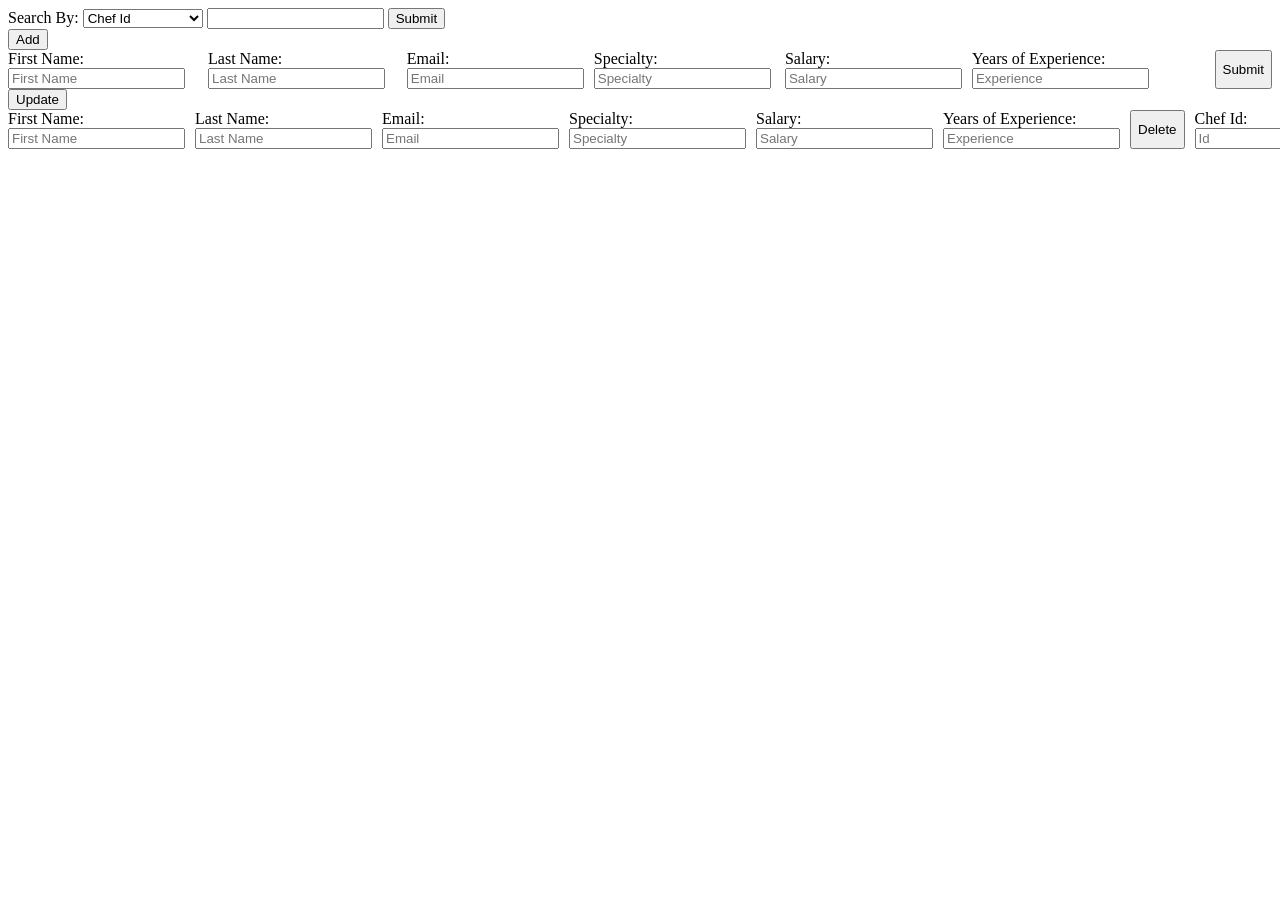
==== src/main/resources/static/chef.html @ ca4c108f "added necessary chef components, added relationship between chef and dishes" ====
<!DOCTYPE html>
<html lang="en">
<head>
    <meta charset="UTF-8">
    <title>Title</title>
    <script src="https://code.jquery.com/jquery-3.7.1.min.js"></script>
    <style>
        form {
            display: flex;
            gap: 10px;
        }
    </style>
</head>
<body>
<div>
    <label for="searchOption">Search By:</label>
    <select name="searchOption" id="searchOption">
        <option value="chefId">Chef Id</option>
        <option value="firstName">Chef First Name</option>
        <option value="specialty">Specialty</option>
    </select>
    <input id="requested" name="requested" type="search">
    <button id="submit">Submit</button>
</div>
<button id="addBtn">Add</button>
<form id="addChef">
    <div>
        <label>First Name: </label>
        <input type="text" id="firstName" name="firstName" placeholder="First Name">
    </div>
    <div>
        <label>Last Name: </label>
        <input type="text" id="lastName" name="firstName" placeholder="Last Name">
    </div>
    <div>
        <label>Email: </label>
        <input type="text" id="email" name="email" placeholder="Email">
    </div>
    <div>
        <label>Specialty: </label>
        <input type="text" id="specialty" name="specialty" placeholder="Specialty">
    </div>
    <div>
        <label>Salary: </label>
        <input type="number" step="any" id="salary" name="salary" placeholder="Salary">
    </div>
    <div>
        <label>Years of Experience: </label>
        <input type="number" step="any" id="yrs" name="yrs" placeholder="Experience">
    </div>

    <button id="addSubmit" type="button">Submit</button>
</form>

<button id="updBtn">Update</button>
<form id="updChef">
    <div>
        <label>First Name: </label>
        <input type="text" id="firstNameUpd" name="firstNameUpd" placeholder="First Name">
    </div>
    <div>
        <label>Last Name: </label>
        <input type="text" id="lastNameUpd" name="firstNameUpd" placeholder="Last Name">
    </div>
    <div>
        <label>Email: </label>
        <input type="text" id="emailUpd" name="emailUpd" placeholder="Email">
    </div>
    <div>
        <label>Specialty: </label>
        <input type="text" id="specialtyUpd" name="specialtyUpd" placeholder="Specialty">
    </div>
    <div>
        <label>Salary: </label>
        <input type="number" step="any" id="salaryUpd" name="salaryUpd" placeholder="Salary">
    </div>
    <div>
        <label>Years of Experience: </label>
        <input type="number" step="any" id="yrsUpd" name="yrsUpd" placeholder="Experience">
    </div>
<button id="delBtn">Delete</button>
<form id="delDish">
    <div>
        <label>Chef Id: </label>
        <input type="text" id="chefIdDel" name="chefIdDel" placeholder="Id">
    </div>
    <button id="delSubmit">Submit</button>
</form>
<div id="chefDiv"></div>
</body>
<script>
    let tab = "<table>"
    $(document).ready(function(){
        $("#addDish,#updDish,#delDish").hide()
        var api = "/api/chefed"
        $.get(api, function(data){
            for(i = 0; i<data.length; i++){
                let line = data[i];
                tab += "<tr>"
                tab +=  `<td>${line.chefId}</td>`
                tab +=  `<td>${line.firstName}</td>`
                tab +=  `<td>${line.lastName}</td>`
                tab +=  `<td>${line.email}</td>`
                tab +=  `<td>${line.salary}</td>`
                tab +=  `<td>${line.specialty}</td>`
                tab +=  `<td>${line.yrsOfExperience}</td>`
                tab +=  "</tr>"
            }
            tab+="</table>"
            $("#dishDiv").html(tab)

        })
    })
    document.addEventListener('click', function() {
        tab="<table>"
        tab += "<tr>"
        tab +=  "<th>ID</th>"
        tab +=  "<th>First Name</th>"
        tab +=  "<th>Last Name</th>"
        tab +=  "<th>Email</th>"
        tab +=  "<th>Salary</th>"
        tab +=  "<th>Specialty</th>"
        tab +=  "<th>YrsOfExperience</th>"
        tab +=  "</tr>"
    }, true);

    $("#submit").click(function(){
        var method = $("#searchOption").val()
        var requested = $("#requested").val()
        let apiurl = `/api/dished/${method}/${requested}`

        $.ajax({
            url: apiurl,
            type: 'GET',
            dataType: "json",
            success: function(data){
                for(i = 0; i<data.length; i++){
                    let line = data[i];
                    tab += "<tr>"
                    tab +=  `<td>${line.chefId}</td>`
                    tab +=  `<td>${line.firstName}</td>`
                    tab +=  `<td>${line.lastName}</td>`
                    tab +=  `<td>${line.email}</td>`
                    tab +=  `<td>${line.salary}</td>`
                    tab +=  `<td>${line.specialty}</td>`
                    tab +=  `<td>${line.yrsOfExperience}</td>`
                    tab +=  "</tr>"

                }
                tab+="</table>"
                $("#dishDiv").html(tab)
            },
            error: function(jqXHR){
                if(jqXHR.status === 400 || jqXHR.status === 404){
                    alert("Incorrect Input: Check data type or empty value")
                }

            }
        })


    })

    $("#addBtn").click(function(){
        $("#addChef").toggle()
    })
    $("#updBtn").click(function(){
        $("#updChef").toggle()
    })
    $("#delBtn").click(function(){
        $("#delChef").toggle()
    })


    $("#addSubmit").click(function() {
        let apiurl = "/api/addChef"
        var firstName = $("#firstName").val()
        var lastName = $("#lastName").val()
        var email = $("#email").val()
        var salary = $("#salary").val()
        var specialty = $("#specialty").val()
        var yrsOfExperience = $("#yrs").val()

        $.ajax({
            url: apiurl,
            type: 'POST',
            data: {firstName: firstName, lastName: lastName, email:email, salary: salary,specialty: specialty, yrsOfExperience: yrsOfExperience},
            success: function (data) {
                for (i = 0; i < data.length; i++) {
                    let line = data[i]
                    tab += "<tr>"
                    tab +=  `<td>${line.chefId}</td>`
                    tab +=  `<td>${line.firstName}</td>`
                    tab +=  `<td>${line.lastName}</td>`
                    tab +=  `<td>${line.email}</td>`
                    tab +=  `<td>${line.salary}</td>`
                    tab +=  `<td>${line.specialty}</td>`
                    tab +=  `<td>${line.yrsOfExperience}</td>`
                    tab += "</tr>"
                }
                tab += "</table>"
                $("#dishDiv").html(tab)
            },
            error: function (jqXHR) {
                if (jqXHR.status === 400 || jqXHR.status === 404) {
                    alert("System could not add this dish")
                }
                e.preventDefault()

            }

        })

    })
    $("#updSubmit").click(function () {
        let apiurl = "/api/updChef"
        var firstName = $("#firstName").val()
        var lastName = $("#lastName").val()
        var email = $("#email").val()
        var salary = $("#salary").val()
        var specialty = $("#specialty").val()
        var yrsOfExperience = $("#yrs").val()

        $.ajax({
            url: apiurl,
            type: 'POST',
            data: {firstName: firstName, lastName: lastName, email:email, salary: salary,specialty: specialty, yrsOfExperience: yrsOfExperience},
            success: function (data) {
                for (i = 0; i < data.length; i++) {
                    let line = data[i]
                    tab += "<tr>"
                    tab +=  `<td>${line.chefId}</td>`
                    tab +=  `<td>${line.firstName}</td>`
                    tab +=  `<td>${line.lastName}</td>`
                    tab +=  `<td>${line.email}</td>`
                    tab +=  `<td>${line.salary}</td>`
                    tab +=  `<td>${line.specialty}</td>`
                    tab +=  `<td>${line.yrsOfExperience}</td>`
                    tab += "</tr>"
                }
                tab += "</table>"
                $("#dishDiv").html(tab)
            },
            error: function (jqXHR) {
                if (jqXHR.status === 400 || jqXHR.status === 404) {
                    alert("System could not add this dish")
                }
                e.preventDefault()

            }

        })

    })

    $("#delSubmit").click(function(e){
        let apiurl = "/api/delChef"
        var id = $("#dishIdDel").val();
        $.ajax({
            url: apiurl,
            type: 'POST',
            data:{dishId: id},
            success: function(data){
                alert(data)

            },
            error: function(jqXHR){
                if (jqXHR.status === 400 || jqXHR.status === 404) {
                    alert("System could not add this dish")
                }

            }
        })
        e.preventDefault();

    })

</script>
</html>
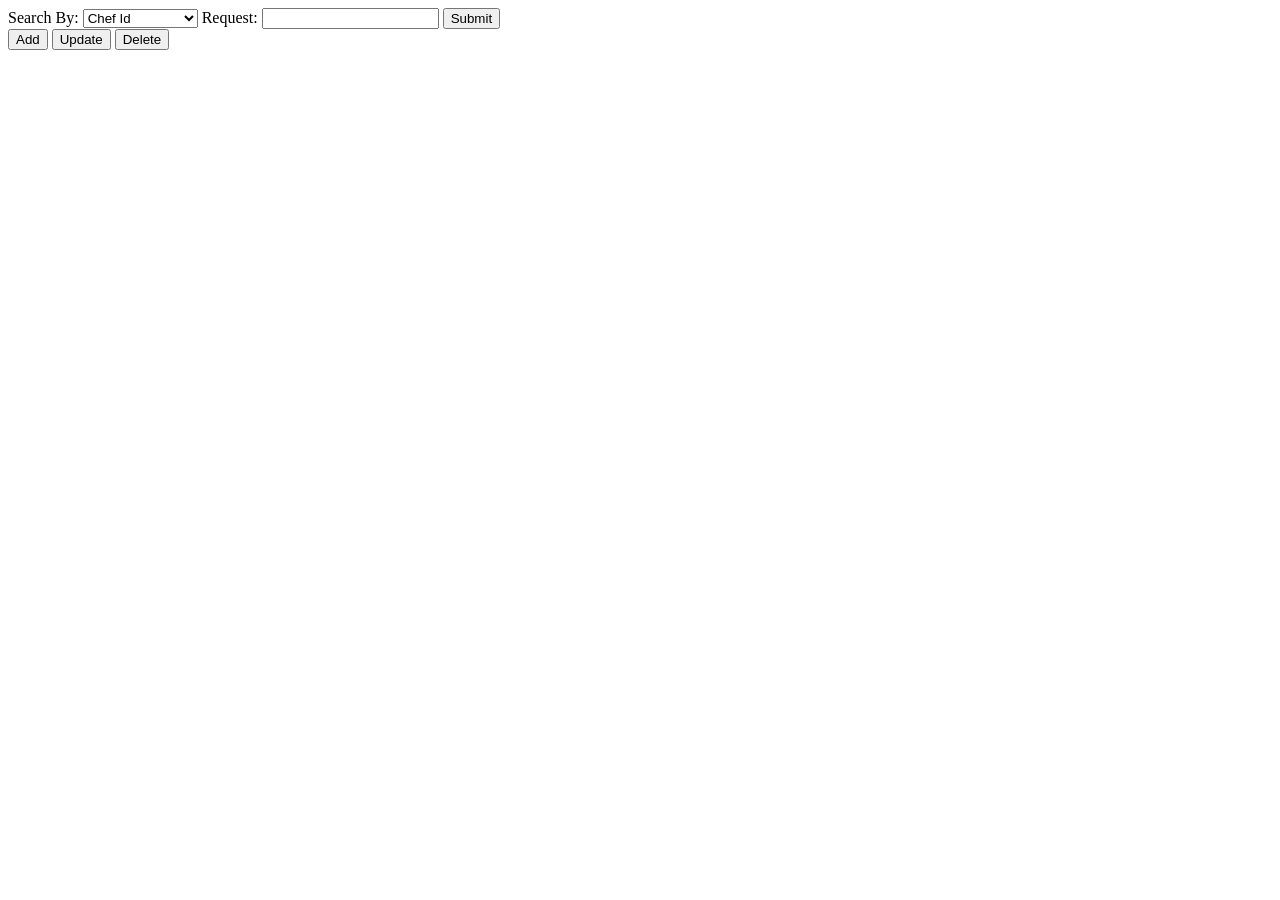
==== commit d8419b5a: "added type validation for inputs throughout the forms" ====
--- a/src/main/resources/static/chef.html
+++ b/src/main/resources/static/chef.html
@@ -12,107 +12,93 @@
     </style>
 </head>
 <body>
-<div>
-    <label for="searchOption">Search By:</label>
-    <select name="searchOption" id="searchOption">
-        <option value="chefId">Chef Id</option>
-        <option value="firstName">Chef First Name</option>
-        <option value="specialty">Specialty</option>
-    </select>
-    <input id="requested" name="requested" type="search">
-    <button id="submit">Submit</button>
-</div>
-<button id="addBtn">Add</button>
-<form id="addChef">
     <div>
-        <label>First Name: </label>
-        <input type="text" id="firstName" name="firstName" placeholder="First Name">
+        <label for="searchOption">Search By:</label>
+        <select name="searchOption" id="searchOption">
+            <option value="chefId">Chef Id</option>
+            <option value="fullName">Chef Full Name</option>
+            <option value="specialty">Specialty</option>
+        </select>
+        <label for="requested">Request: </label>
+        <input id="requested" name="requested" type="search">
+        <button id="submit">Submit</button>
     </div>
-    <div>
-        <label>Last Name: </label>
-        <input type="text" id="lastName" name="firstName" placeholder="Last Name">
-    </div>
-    <div>
-        <label>Email: </label>
-        <input type="text" id="email" name="email" placeholder="Email">
-    </div>
-    <div>
-        <label>Specialty: </label>
-        <input type="text" id="specialty" name="specialty" placeholder="Specialty">
-    </div>
-    <div>
-        <label>Salary: </label>
-        <input type="number" step="any" id="salary" name="salary" placeholder="Salary">
-    </div>
-    <div>
-        <label>Years of Experience: </label>
-        <input type="number" step="any" id="yrs" name="yrs" placeholder="Experience">
-    </div>
-
-    <button id="addSubmit" type="button">Submit</button>
-</form>
-
-<button id="updBtn">Update</button>
-<form id="updChef">
-    <div>
-        <label>First Name: </label>
-        <input type="text" id="firstNameUpd" name="firstNameUpd" placeholder="First Name">
-    </div>
-    <div>
-        <label>Last Name: </label>
-        <input type="text" id="lastNameUpd" name="firstNameUpd" placeholder="Last Name">
-    </div>
-    <div>
-        <label>Email: </label>
-        <input type="text" id="emailUpd" name="emailUpd" placeholder="Email">
-    </div>
-    <div>
-        <label>Specialty: </label>
-        <input type="text" id="specialtyUpd" name="specialtyUpd" placeholder="Specialty">
-    </div>
-    <div>
-        <label>Salary: </label>
-        <input type="number" step="any" id="salaryUpd" name="salaryUpd" placeholder="Salary">
-    </div>
-    <div>
-        <label>Years of Experience: </label>
-        <input type="number" step="any" id="yrsUpd" name="yrsUpd" placeholder="Experience">
-    </div>
-<button id="delBtn">Delete</button>
-<form id="delDish">
-    <div>
-        <label>Chef Id: </label>
-        <input type="text" id="chefIdDel" name="chefIdDel" placeholder="Id">
-    </div>
-    <button id="delSubmit">Submit</button>
-</form>
-<div id="chefDiv"></div>
+    <button id="addBtn">Add</button>
+    <form id="addChef">
+        <div>
+            <label for="firstName">First Name: </label>
+            <input type="text" id="firstName" name="firstName" placeholder="First Name">
+        </div>
+        <div>
+            <label for="lastName">Last Name: </label>
+            <input type="text" id="lastName" name="lastName" placeholder="Last Name">
+        </div>
+        <div>
+            <label for="email">Email: </label>
+            <input type="text" id="email" name="email" placeholder="Email">
+        </div>
+        <div>
+            <label for="specialty">Specialty: </label>
+            <input type="text" id="specialty" name="specialty" placeholder="Specialty">
+        </div>
+        <div>
+            <label for="salary">Salary: </label>
+            <input type="number" step="any" id="salary" name="salary" placeholder="Salary">
+        </div>
+        <div>
+            <label for="yrsOfExperience">Years of Experience: </label>
+            <input type="number" step="any" id="yrsOfExperience" name="yrsOfExperience" placeholder="Experience">
+        </div>
+
+        <button id="dishChefBtn" type="button">Add</button>
+        <div id="dishChef">
+        </div>
+        <button id="addSubmit" type="button">Submit</button>
+    </form>
+
+    <button id="updBtn">Update</button>
+    <form id="updChef">
+        <div>
+            <label for="idUpd">Id: </label>
+            <input type="text" id="idUpd" name="idUpd" placeholder="Id">
+        </div>
+        <div>
+            <label for="emailUpd">Email: </label>
+            <input type="text" id="emailUpd" name="emailUpd" placeholder="Email">
+        </div>
+        <div>
+            <label for="salaryUpd">Salary: </label>
+            <input type="number" step="any" id="salaryUpd" name="salaryUpd" placeholder="Salary">
+        </div>
+        <div>
+            <label for="yrsUpd">Years of Experience: </label>
+            <input type="number" step="any" id="yrsUpd" name="yrsUpd" placeholder="Experience">
+        </div>
+        <button id="updSubmit" type="button">Submit</button>
+    </form>
+        <button id="delBtn">Delete</button>
+        <form id="delChef">
+        <div>
+            <label for="chefIdDel">Chef Id: </label>
+            <input type="text" id="chefIdDel" name="chefIdDel" placeholder="Id">
+        </div>
+        <button id="delSubmit" type="button">Submit</button>
+    </form>
+    <div id="chefDiv"></div>
 </body>
 <script>
-    let tab = "<table>"
-    $(document).ready(function(){
-        $("#addDish,#updDish,#delDish").hide()
-        var api = "/api/chefed"
-        $.get(api, function(data){
-            for(i = 0; i<data.length; i++){
-                let line = data[i];
-                tab += "<tr>"
-                tab +=  `<td>${line.chefId}</td>`
-                tab +=  `<td>${line.firstName}</td>`
-                tab +=  `<td>${line.lastName}</td>`
-                tab +=  `<td>${line.email}</td>`
-                tab +=  `<td>${line.salary}</td>`
-                tab +=  `<td>${line.specialty}</td>`
-                tab +=  `<td>${line.yrsOfExperience}</td>`
-                tab +=  "</tr>"
-            }
-            tab+="</table>"
-            $("#dishDiv").html(tab)
-
-        })
-    })
-    document.addEventListener('click', function() {
-        tab="<table>"
+    let objects = []
+
+    function checkEmpty(){
+        for(let i=0; i<arguments.length; i++){
+            if(arguments[i]===""){
+                alert("One or more fields are empty")
+                return false;
+            }
+        }
+    }
+
+    function tableInit(){
         tab += "<tr>"
         tab +=  "<th>ID</th>"
         tab +=  "<th>First Name</th>"
@@ -122,38 +108,71 @@
         tab +=  "<th>Specialty</th>"
         tab +=  "<th>YrsOfExperience</th>"
         tab +=  "</tr>"
-    }, true);
+    }
+
+    function tableSeed(data){
+        tab += "<tr>"
+        tab +=  `<td>${data.chefId}</td>`
+        tab +=  `<td>${data.firstName}</td>`
+        tab +=  `<td>${data.lastName}</td>`
+        tab +=  `<td>${data.email}</td>`
+        tab +=  `<td>${data.salary}</td>`
+        tab +=  `<td>${data.specialty}</td>`
+        tab +=  `<td>${data.yrsOfExperience}</td>`
+        for(let i = 0; i<data.dishList.length; i++){
+            let line = data.dishList[i];
+            tab +=  `<td>${line.dishName}: ${line.description}</td>`
+        }
+        tab += "</tr>"
+        console.log(data)
+    }
+
+
+    let tab = "<table>"
+    $(document).ready(function(){
+        $("#addChef,#updChef,#delChef").hide()
+        let api = "/api/chefed"
+        $.get(api, function(data){
+            for(let i = 0; i<data.length; i++){
+                let line = data[i];
+                tableSeed(line)
+            }
+            tab+="</table>"
+            $("#chefDiv").html(tab)
+
+        })
+    })
 
     $("#submit").click(function(){
-        var method = $("#searchOption").val()
-        var requested = $("#requested").val()
-        let apiurl = `/api/dished/${method}/${requested}`
-
+        let method = $("#searchOption").val()
+        let requested = $("#requested").val()
+
+        if((method === "specialty" || method === "fullName") && requested.search("^[a-zA-Z ]+$")){
+            alert("Must enter text")
+            return;
+        }
+        if((method === "chefId") && requested.search("^[0-9]+$")){
+            alert("Must enter a number")
+            return
+        }
+        const apiUrl = `/api/chefed/${method}/${requested}`
         $.ajax({
-            url: apiurl,
+            url: apiUrl,
             type: 'GET',
-            dataType: "json",
+            contentType: 'application/json',
             success: function(data){
-                for(i = 0; i<data.length; i++){
+                tab="<table>"
+                tableInit()
+                for(let i = 0; i<data.length; i++){
                     let line = data[i];
-                    tab += "<tr>"
-                    tab +=  `<td>${line.chefId}</td>`
-                    tab +=  `<td>${line.firstName}</td>`
-                    tab +=  `<td>${line.lastName}</td>`
-                    tab +=  `<td>${line.email}</td>`
-                    tab +=  `<td>${line.salary}</td>`
-                    tab +=  `<td>${line.specialty}</td>`
-                    tab +=  `<td>${line.yrsOfExperience}</td>`
-                    tab +=  "</tr>"
+                    tableSeed(line)
 
                 }
                 tab+="</table>"
-                $("#dishDiv").html(tab)
+                $("#chefDiv").html(tab)
             },
-            error: function(jqXHR){
-                if(jqXHR.status === 400 || jqXHR.status === 404){
-                    alert("Incorrect Input: Check data type or empty value")
-                }
+            error: function(data){
+                alert(data.responseText)
 
             }
         })
@@ -172,107 +191,118 @@
     })
 
 
-    $("#addSubmit").click(function() {
-        let apiurl = "/api/addChef"
-        var firstName = $("#firstName").val()
-        var lastName = $("#lastName").val()
-        var email = $("#email").val()
-        var salary = $("#salary").val()
-        var specialty = $("#specialty").val()
-        var yrsOfExperience = $("#yrs").val()
+    $("#addSubmit").click(function(event) {
+        event.preventDefault()
+        const apiUrl = "/api/addChef"
+        let firstName = $("#firstName").val()
+        let lastName = $("#lastName").val()
+        let email = $("#email").val()
+        let salary = $("#salary").val()
+        let specialty = $("#specialty").val()
+        let yrsOfExperience = $("#yrsOfExperience").val()
+
+        if(checkEmpty(firstName, lastName, email, salary, specialty, yrsOfExperience) === false){
+            return
+        }
 
         $.ajax({
-            url: apiurl,
+            url: apiUrl,
             type: 'POST',
-            data: {firstName: firstName, lastName: lastName, email:email, salary: salary,specialty: specialty, yrsOfExperience: yrsOfExperience},
+            contentType: 'application/JSON',
+            data: JSON.stringify({firstName: firstName, lastName: lastName, email:email, salary: salary,specialty: specialty, yrsOfExperience: yrsOfExperience, dishList: objects}),
             success: function (data) {
-                for (i = 0; i < data.length; i++) {
+                tab="<table>"
+                tableInit()
+                for (let i = 0; i < data.length; i++) {
                     let line = data[i]
-                    tab += "<tr>"
-                    tab +=  `<td>${line.chefId}</td>`
-                    tab +=  `<td>${line.firstName}</td>`
-                    tab +=  `<td>${line.lastName}</td>`
-                    tab +=  `<td>${line.email}</td>`
-                    tab +=  `<td>${line.salary}</td>`
-                    tab +=  `<td>${line.specialty}</td>`
-                    tab +=  `<td>${line.yrsOfExperience}</td>`
-                    tab += "</tr>"
+                    tableSeed(line)
                 }
                 tab += "</table>"
-                $("#dishDiv").html(tab)
+                $("#chefDiv").html(tab)
             },
-            error: function (jqXHR) {
-                if (jqXHR.status === 400 || jqXHR.status === 404) {
-                    alert("System could not add this dish")
-                }
-                e.preventDefault()
-
-            }
-
-        })
-
-    })
-    $("#updSubmit").click(function () {
-        let apiurl = "/api/updChef"
-        var firstName = $("#firstName").val()
-        var lastName = $("#lastName").val()
-        var email = $("#email").val()
-        var salary = $("#salary").val()
-        var specialty = $("#specialty").val()
-        var yrsOfExperience = $("#yrs").val()
-
+            error: function (data) {
+                alert(data.responseText)
+
+            }
+
+        })
+
+    })
+
+    $("#dishChefBtn").click(function(){
+        $("#dishChef").html(
+        `<div>
+            <label>Dish Name: </label>
+        <input type="text" id="dishName" name="dishName" placeholder="dishName">
+        </div>
+        <div>
+            <label>Description: </label>
+            <input type="text" id="description" name="description" placeholder="description">
+        </div>
+        <div>
+            <label>Price: </label>
+            <input type="number" id="price" name="price" placeholder="price">
+        </div>
+        <button id="dishChefSubmit" type="button">Submit</button>
+`
+        )
+    })
+
+    $(document).on('click',"#dishChefSubmit",(function(){
+        let dishName = $("#dishName").val()
+        let description = $("#description").val()
+        let price = $("#price").val()
+        checkEmpty(dishName, description, price)
+        objects.push({dishName: dishName, description: description,price: price})
+        console.log(objects)
+    }))
+    $("#updSubmit").click(function (event) {
+        event.preventDefault()
+        const apiUrl = "/api/updChef"
+        let id = $("#idUpd").val()
+        let email = $("#emailUpd").val()
+        let salary = $("#salaryUpd").val()
+        let yrsOfExperience = $("#yrsUpd").val()
+        if(checkEmpty(id, email, salary, yrsOfExperience) === false){
+            return;
+        }
         $.ajax({
-            url: apiurl,
+            url: apiUrl,
             type: 'POST',
-            data: {firstName: firstName, lastName: lastName, email:email, salary: salary,specialty: specialty, yrsOfExperience: yrsOfExperience},
+            data: {chefId: id, email:email, salary: salary, yrsOfExperience: yrsOfExperience},
             success: function (data) {
-                for (i = 0; i < data.length; i++) {
+                tab="<table>"
+                tableInit()
+                for (let i = 0; i < data.length; i++) {
                     let line = data[i]
-                    tab += "<tr>"
-                    tab +=  `<td>${line.chefId}</td>`
-                    tab +=  `<td>${line.firstName}</td>`
-                    tab +=  `<td>${line.lastName}</td>`
-                    tab +=  `<td>${line.email}</td>`
-                    tab +=  `<td>${line.salary}</td>`
-                    tab +=  `<td>${line.specialty}</td>`
-                    tab +=  `<td>${line.yrsOfExperience}</td>`
-                    tab += "</tr>"
+                    tableSeed(line)
                 }
                 tab += "</table>"
-                $("#dishDiv").html(tab)
+                $("#chefDiv").html(tab)
             },
-            error: function (jqXHR) {
-                if (jqXHR.status === 400 || jqXHR.status === 404) {
-                    alert("System could not add this dish")
-                }
-                e.preventDefault()
-
-            }
-
-        })
-
+            error: function (data) {
+                alert(data.responseText)
+            }
+        })
     })
 
     $("#delSubmit").click(function(e){
-        let apiurl = "/api/delChef"
-        var id = $("#dishIdDel").val();
+        const apiUrl = "/api/delChef"
+        let id = $("#chefIdDel").val();
+        checkEmpty(id)
         $.ajax({
-            url: apiurl,
-            type: 'POST',
-            data:{dishId: id},
+            url: apiUrl,
+            type: 'DELETE',
+            data:{chefId: id},
             success: function(data){
                 alert(data)
 
             },
-            error: function(jqXHR){
-                if (jqXHR.status === 400 || jqXHR.status === 404) {
-                    alert("System could not add this dish")
-                }
-
+            error: function(data){
+                alert(data.responseText)
             }
         })
         e.preventDefault();
-
     })
 
 </script>
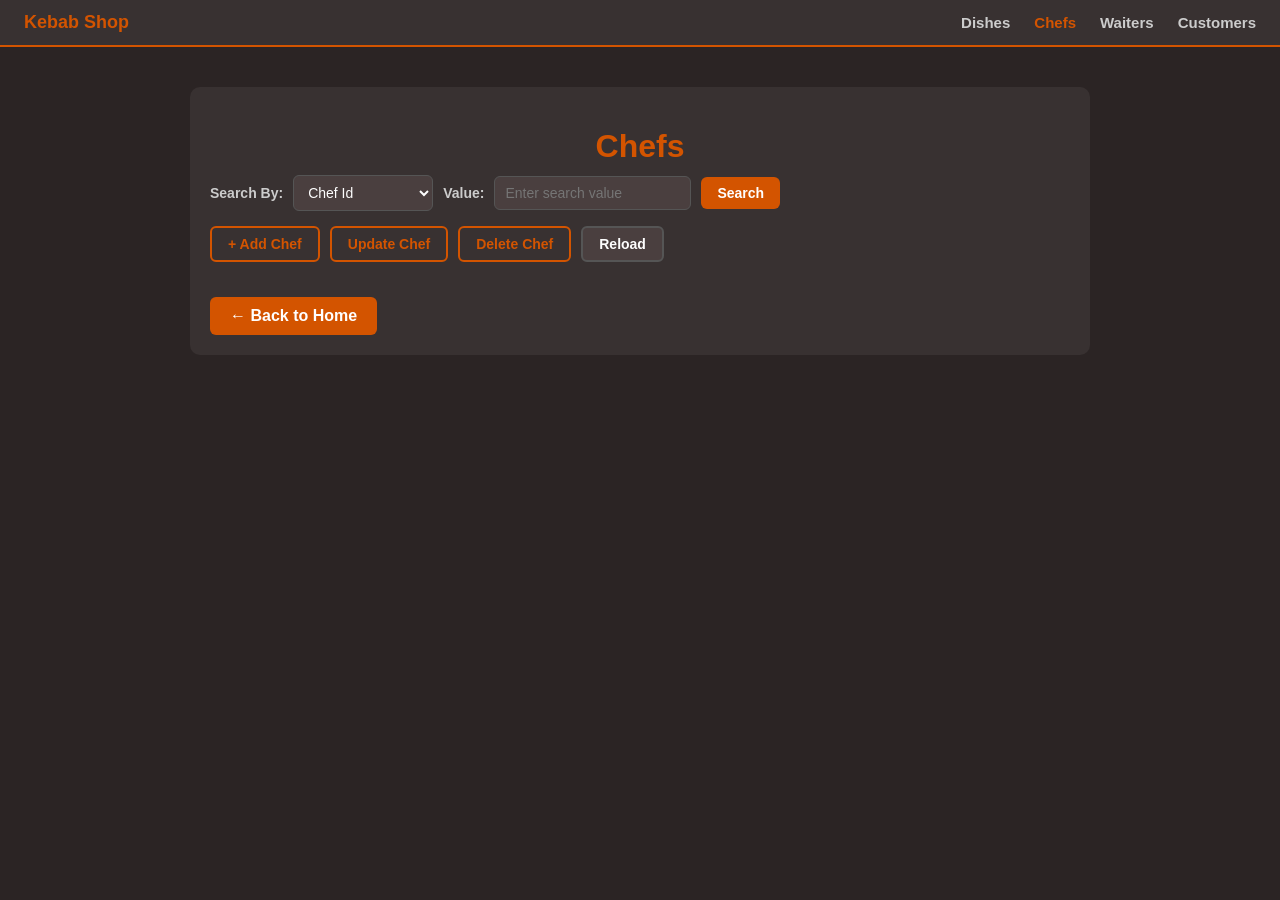
==== commit c2ca3b18: "Updated html styles" ====
--- a/src/main/resources/static/chef.html
+++ b/src/main/resources/static/chef.html
@@ -1,91 +1,125 @@
+<!--Adham Khalifa - 418006637-->
 <!DOCTYPE html>
 <html lang="en">
 <head>
     <meta charset="UTF-8">
-    <title>Title</title>
+    <title>Chefs - Kebab Shop</title>
     <script src="https://code.jquery.com/jquery-3.7.1.min.js"></script>
-    <style>
-        form {
-            display: flex;
-            gap: 10px;
-        }
-    </style>
+    <link rel="stylesheet" href="style.css">
 </head>
 <body>
-    <div>
+
+<nav class="navbar">
+    <a class="brand" href="/">Kebab Shop</a>
+    <a href="/dish.html">Dishes</a>
+    <a href="/chef.html" class="active">Chefs</a>
+    <a href="/waiter.html">Waiters</a>
+    <a href="/customer.html">Customers</a>
+</nav>
+
+<div class="page-wrapper">
+    <h1>Chefs</h1>
+
+
+    <div class="toolbar">
         <label for="searchOption">Search By:</label>
         <select name="searchOption" id="searchOption">
             <option value="chefId">Chef Id</option>
             <option value="fullName">Chef Full Name</option>
             <option value="specialty">Specialty</option>
         </select>
-        <label for="requested">Request: </label>
-        <input id="requested" name="requested" type="search">
-        <button id="submit">Submit</button>
+        <label for="requested">Value:</label>
+        <input id="requested" name="requested" type="search" placeholder="Enter search value">
+        <button id="submit">Search</button>
     </div>
-    <button id="addBtn">Add</button>
+
+
+    <div class="toolbar">
+        <button id="addBtn">+ Add Chef</button>
+        <button id="updBtn">Update Chef</button>
+        <button id="delBtn">Delete Chef</button>
+        <button id="reloadBtn">Reload</button>
+    </div>
+
+
     <form id="addChef">
         <div>
-            <label for="firstName">First Name: </label>
+            <label for="firstName">First Name</label>
             <input type="text" id="firstName" name="firstName" placeholder="First Name">
         </div>
         <div>
-            <label for="lastName">Last Name: </label>
+            <label for="lastName">Last Name</label>
             <input type="text" id="lastName" name="lastName" placeholder="Last Name">
         </div>
         <div>
-            <label for="email">Email: </label>
+            <label for="email">Email</label>
             <input type="text" id="email" name="email" placeholder="Email">
         </div>
         <div>
-            <label for="specialty">Specialty: </label>
+            <label for="specialty">Specialty</label>
             <input type="text" id="specialty" name="specialty" placeholder="Specialty">
         </div>
         <div>
-            <label for="salary">Salary: </label>
+            <label for="salary">Salary</label>
             <input type="number" step="any" id="salary" name="salary" placeholder="Salary">
         </div>
         <div>
-            <label for="yrsOfExperience">Years of Experience: </label>
+            <label for="yrsOfExperience">Years of Experience</label>
             <input type="number" step="any" id="yrsOfExperience" name="yrsOfExperience" placeholder="Experience">
         </div>
-
-        <button id="dishChefBtn" type="button">Add</button>
-        <div id="dishChef">
-        </div>
+        <button id="dishChefBtn" type="button">+ Add Dish</button>
+        <div id="dishChef"></div>
         <button id="addSubmit" type="button">Submit</button>
     </form>
 
-    <button id="updBtn">Update</button>
+
     <form id="updChef">
         <div>
-            <label for="idUpd">Id: </label>
-            <input type="text" id="idUpd" name="idUpd" placeholder="Id">
-        </div>
-        <div>
-            <label for="emailUpd">Email: </label>
-            <input type="text" id="emailUpd" name="emailUpd" placeholder="Email">
-        </div>
-        <div>
-            <label for="salaryUpd">Salary: </label>
-            <input type="number" step="any" id="salaryUpd" name="salaryUpd" placeholder="Salary">
-        </div>
-        <div>
-            <label for="yrsUpd">Years of Experience: </label>
-            <input type="number" step="any" id="yrsUpd" name="yrsUpd" placeholder="Experience">
+            <label for="idUpd">Chef ID</label>
+            <input type="text" id="idUpd" name="idUpd" placeholder="ID">
+        </div>
+        <div>
+            <label for="firstNameUpd">First Name</label>
+            <input type="text" id="firstNameUpd" name="firstName" placeholder="First Name">
+        </div>
+        <div>
+            <label for="lastNameUpd">Last Name</label>
+            <input type="text" id="lastNameUpd" name="lastName" placeholder="Last Name">
+        </div>
+        <div>
+            <label for="emailUpd">Email</label>
+            <input type="text" id="emailUpd" name="email" placeholder="Email">
+        </div>
+        <div>
+            <label for="specialtyUpd">Specialty</label>
+            <input type="text" id="specialtyUpd" name="specialty" placeholder="Specialty">
+        </div>
+        <div>
+            <label for="salaryUpd">Salary</label>
+            <input type="number" step="any" id="salaryUpd" name="salary" placeholder="Salary">
+        </div>
+        <div>
+            <label for="yrsOfExperienceUpd">Years of Experience</label>
+            <input type="number" step="any" id="yrsOfExperienceUpd" name="yrsOfExperience" placeholder="Experience">
         </div>
         <button id="updSubmit" type="button">Submit</button>
     </form>
-        <button id="delBtn">Delete</button>
-        <form id="delChef">
-        <div>
-            <label for="chefIdDel">Chef Id: </label>
-            <input type="text" id="chefIdDel" name="chefIdDel" placeholder="Id">
-        </div>
-        <button id="delSubmit" type="button">Submit</button>
+
+
+    <form id="delChef">
+        <div>
+            <label for="chefIdDel">Chef ID</label>
+            <input type="text" id="chefIdDel" name="chefIdDel" placeholder="ID">
+        </div>
+        <button id="delSubmit" type="button">Delete</button>
     </form>
+
+
     <div id="chefDiv"></div>
-</body>
+
+    <a href="/" class="btn-back">← Back to Home</a>
+</div>
+
 <script>
     let objects = []
 
@@ -96,6 +130,27 @@
                 return false;
             }
         }
+        return true
+    }
+
+    function checkType(data, reg){
+        return data.search(reg) !== -1;
+    }
+
+    function validation(firstName, lastName, specialty, email, salary, yrsOfExperience){
+        if(!checkType(firstName,/^[a-zA-Z ]+$/) || !checkType(lastName,/^[a-zA-Z ]+$/) || !checkType(specialty,/^[a-zA-Z ]+$/)){
+            alert("Not valid type, enter text please for one or more of the following entries: First Name, Last Name, Specialty")
+            return false
+        }
+        if(!checkType(email, /^\w+@gmail.com/)){
+            alert("Not valid email format, please use gmail account")
+            return false
+        }
+        if(!checkType(salary, /^[0-9]+$/) || !checkType(yrsOfExperience, /^[0-6][0-9]?$/)){
+            alert("Not valid type, enter a number please for one or more of the following entries: Salary, Years of Experience(0 - 69)")
+            return false
+        }
+        return true
     }
 
     function tableInit(){
@@ -107,6 +162,7 @@
         tab +=  "<th>Salary</th>"
         tab +=  "<th>Specialty</th>"
         tab +=  "<th>YrsOfExperience</th>"
+        tab +=  "<th>Dishes</th>"
         tab +=  "</tr>"
     }
 
@@ -119,191 +175,183 @@
         tab +=  `<td>${data.salary}</td>`
         tab +=  `<td>${data.specialty}</td>`
         tab +=  `<td>${data.yrsOfExperience}</td>`
-        for(let i = 0; i<data.dishList.length; i++){
-            let line = data.dishList[i];
-            tab +=  `<td>${line.dishName}: ${line.description}</td>`
-        }
+        let dishHtml = "<ul class='dish-list'>";
+        for(let i = 0; i < data.dishList.length; i++){
+            let d = data.dishList[i];
+            dishHtml += `<li>${d.dishName}: ${d.description}</li>`;
+        }
+        dishHtml += "</ul>";
+        tab += `<td>${dishHtml}</td>`
         tab += "</tr>"
         console.log(data)
     }
-
 
     let tab = "<table>"
     $(document).ready(function(){
         $("#addChef,#updChef,#delChef").hide()
+        tableInit()
         let api = "/api/chefed"
         $.get(api, function(data){
             for(let i = 0; i<data.length; i++){
-                let line = data[i];
-                tableSeed(line)
+                tableSeed(data[i])
             }
             tab+="</table>"
             $("#chefDiv").html(tab)
-
         })
     })
 
     $("#submit").click(function(){
-        let method = $("#searchOption").val()
-        let requested = $("#requested").val()
-
-        if((method === "specialty" || method === "fullName") && requested.search("^[a-zA-Z ]+$")){
+        let method = $("#searchOption").val().trim()
+        let requested = $("#requested").val().trim()
+        if((method === "specialty") && requested.search(/^[a-zA-Z ]+$/) === -1){
             alert("Must enter text")
             return;
         }
-        if((method === "chefId") && requested.search("^[0-9]+$")){
+        if(method === "fullName" && requested.search(/^[a-zA-Z]+[ ][a-zA-Z]+$/) === -1){
+            alert("First Name and Last Name must be separated by space.")
+            return;
+        }
+        if((method === "chefId") && requested.search(/^[0-9]+$/) === -1){
             alert("Must enter a number")
             return
         }
-        const apiUrl = `/api/chefed/${method}/${requested}`
         $.ajax({
-            url: apiUrl,
+            url: `/api/chefed/${method}/${requested}`,
             type: 'GET',
             contentType: 'application/json',
             success: function(data){
                 tab="<table>"
                 tableInit()
                 for(let i = 0; i<data.length; i++){
-                    let line = data[i];
-                    tableSeed(line)
-
+                    tableSeed(data[i])
                 }
                 tab+="</table>"
                 $("#chefDiv").html(tab)
             },
-            error: function(data){
-                alert(data.responseText)
-
-            }
-        })
-
-
-    })
-
-    $("#addBtn").click(function(){
-        $("#addChef").toggle()
-    })
-    $("#updBtn").click(function(){
-        $("#updChef").toggle()
-    })
-    $("#delBtn").click(function(){
-        $("#delChef").toggle()
-    })
-
+            error: function(data){ alert(data.responseText) }
+        })
+    })
+
+
+    function reloadTable() {
+        tab = "<table>"
+        tableInit()
+        $.get("/api/chefed", function(data){
+            for(let i = 0; i < data.length; i++){ tableSeed(data[i]) }
+            tab += "</table>"
+            $("#chefDiv").html(tab)
+        })
+    }
+    $("#reloadBtn").click(function () { reloadTable() })
+
+
+    $("#addBtn").click(function(){ $("#addChef").toggle() })
+    $("#updBtn").click(function(){ $("#updChef").toggle() })
+    $("#delBtn").click(function(){ $("#delChef").toggle() })
 
     $("#addSubmit").click(function(event) {
         event.preventDefault()
-        const apiUrl = "/api/addChef"
-        let firstName = $("#firstName").val()
-        let lastName = $("#lastName").val()
-        let email = $("#email").val()
-        let salary = $("#salary").val()
-        let specialty = $("#specialty").val()
-        let yrsOfExperience = $("#yrsOfExperience").val()
-
-        if(checkEmpty(firstName, lastName, email, salary, specialty, yrsOfExperience) === false){
-            return
-        }
-
+        let firstName = $("#firstName").val().trim()
+        let lastName = $("#lastName").val().trim()
+        let email = $("#email").val().trim()
+        let salary = $("#salary").val().trim()
+        let specialty = $("#specialty").val().trim()
+        let yrsOfExperience = $("#yrsOfExperience").val().trim()
+        if(checkEmpty(firstName, lastName, email, salary, specialty, yrsOfExperience) === false) return
+        if(!validation(firstName, lastName, specialty, email, salary, yrsOfExperience)) return
         $.ajax({
-            url: apiUrl,
+            url: "/api/addChef",
             type: 'POST',
-            contentType: 'application/JSON',
-            data: JSON.stringify({firstName: firstName, lastName: lastName, email:email, salary: salary,specialty: specialty, yrsOfExperience: yrsOfExperience, dishList: objects}),
+            contentType: 'application/json',
+            data: JSON.stringify({firstName: firstName, lastName: lastName, email:email, salary: salary, specialty: specialty, yrsOfExperience: yrsOfExperience, dishList: objects}),
             success: function (data) {
                 tab="<table>"
                 tableInit()
-                for (let i = 0; i < data.length; i++) {
-                    let line = data[i]
-                    tableSeed(line)
-                }
+                for (let i = 0; i < data.length; i++) { tableSeed(data[i]) }
                 tab += "</table>"
                 $("#chefDiv").html(tab)
             },
-            error: function (data) {
-                alert(data.responseText)
-
-            }
-
-        })
-
+            error: function (data) { alert(data.responseText) }
+        })
+        objects = []
     })
 
     $("#dishChefBtn").click(function(){
-        $("#dishChef").html(
-        `<div>
-            <label>Dish Name: </label>
-        <input type="text" id="dishName" name="dishName" placeholder="dishName">
-        </div>
-        <div>
-            <label>Description: </label>
-            <input type="text" id="description" name="description" placeholder="description">
-        </div>
-        <div>
-            <label>Price: </label>
-            <input type="number" id="price" name="price" placeholder="price">
-        </div>
-        <button id="dishChefSubmit" type="button">Submit</button>
-`
-        )
-    })
-
-    $(document).on('click',"#dishChefSubmit",(function(){
-        let dishName = $("#dishName").val()
-        let description = $("#description").val()
-        let price = $("#price").val()
-        checkEmpty(dishName, description, price)
-        objects.push({dishName: dishName, description: description,price: price})
+        $("#dishChef").html(`
+            <div>
+                <label>Dish Name: </label>
+                <input type="text" id="dishName" name="dishName" placeholder="Dish Name">
+            </div>
+            <div>
+                <label>Description: </label>
+                <input type="text" id="description" name="description" placeholder="Description">
+            </div>
+            <div>
+                <label>Price: </label>
+                <input type="number" id="price" name="price" placeholder="Price">
+            </div>
+            <button id="dishChefSubmit" type="button">Add Dish</button>
+        `)
+    })
+
+    $(document).on('click',"#dishChefSubmit", function(){
+        let dishName = $("#dishName").val().trim()
+        let description = $("#description").val().trim()
+        let price = $("#price").val().trim()
+        if(!checkEmpty(dishName, description, price)) return;
+        objects.push({dishName: dishName, description: description, price: price})
         console.log(objects)
-    }))
+        $("#dishName,#description,#price").val("")
+    })
+
     $("#updSubmit").click(function (event) {
         event.preventDefault()
-        const apiUrl = "/api/updChef"
-        let id = $("#idUpd").val()
-        let email = $("#emailUpd").val()
-        let salary = $("#salaryUpd").val()
-        let yrsOfExperience = $("#yrsUpd").val()
-        if(checkEmpty(id, email, salary, yrsOfExperience) === false){
-            return;
-        }
+        let id = $("#idUpd").val().trim()
+        let firstName = $("#firstNameUpd").val().trim()
+        let lastName = $("#lastNameUpd").val().trim()
+        let specialty = $("#specialtyUpd").val().trim()
+        let email = $("#emailUpd").val().trim()
+        let salary = $("#salaryUpd").val().trim()
+        let yrsOfExperience = $("#yrsOfExperienceUpd").val().trim()
+        if(checkEmpty(firstName, lastName, specialty, id, email, salary, yrsOfExperience) === false) return;
+        validation(firstName, lastName, specialty, email, salary, yrsOfExperience)
         $.ajax({
-            url: apiUrl,
-            type: 'POST',
-            data: {chefId: id, email:email, salary: salary, yrsOfExperience: yrsOfExperience},
+            url: "/api/updChef",
+            type: 'PUT',
+            contentType: 'application/json',
+            data: JSON.stringify({chefId: id, firstName:firstName, lastName:lastName, specialty:specialty, email:email, salary: salary, yrsOfExperience: yrsOfExperience}),
             success: function (data) {
                 tab="<table>"
                 tableInit()
-                for (let i = 0; i < data.length; i++) {
-                    let line = data[i]
-                    tableSeed(line)
-                }
+                for (let i = 0; i < data.length; i++) { tableSeed(data[i]) }
                 tab += "</table>"
                 $("#chefDiv").html(tab)
             },
-            error: function (data) {
-                alert(data.responseText)
-            }
+            error: function (data) { alert(data.responseText) }
         })
     })
 
     $("#delSubmit").click(function(e){
-        const apiUrl = "/api/delChef"
-        let id = $("#chefIdDel").val();
-        checkEmpty(id)
+        e.preventDefault()
+        let id = $("#chefIdDel").val().trim();
+        if(!checkEmpty(id)) return;
         $.ajax({
-            url: apiUrl,
+            url: "/api/delChef",
             type: 'DELETE',
             data:{chefId: id},
             success: function(data){
                 alert(data)
-
+                tab="<table>"
+                tableInit()
+                $.get("/api/chefed", function(data){
+                    for(let i = 0; i<data.length; i++){ tableSeed(data[i]) }
+                    tab+="</table>"
+                    $("#chefDiv").html(tab)
+                })
             },
-            error: function(data){
-                alert(data.responseText)
-            }
-        })
-        e.preventDefault();
-    })
-
+            error: function(data){ alert(data.responseText) }
+        })
+    })
 </script>
+</body>
 </html>
--- a/src/main/resources/static/style.css
+++ b/src/main/resources/static/style.css
@@ -0,0 +1,372 @@
+:root {
+    --bg-page:    #2b2424;
+    --bg-card:    #383131;
+    --bg-row:     #4a3f3f;
+    --accent:     #d35400;
+    --accent-hov: #b94600;
+    --text-main:  #fdfdfd;
+    --text-muted: #ccc;
+    --border:     #555;
+    --th-bg:      #d35400;
+    --danger:     #e74c3c;
+}
+
+* {
+    box-sizing: border-box;
+}
+
+body {
+    font-family: Arial, sans-serif;
+    background-color: var(--bg-page);
+    color: var(--text-main);
+    margin: 0;
+    padding: 0;
+    min-height: 100vh;
+}
+
+h1, h2, h3 {
+    color: var(--accent);
+}
+
+h1 {
+    text-align: center;
+    margin-bottom: 10px;
+}
+
+hr {
+    border: 0;
+    border-top: 1px solid var(--border);
+    margin: 15px 0;
+}
+
+a {
+    color: var(--accent);
+    text-decoration: none;
+    font-weight: bold;
+}
+
+a:hover {
+    color: var(--accent-hov);
+    text-decoration: underline;
+}
+
+.page-wrapper {
+    max-width: 900px;
+    margin: 40px auto;
+    padding: 20px;
+    background-color: var(--bg-card);
+    border-radius: 10px;
+}
+
+.index-wrapper {
+    max-width: 700px;
+    margin: 40px auto;
+    padding: 20px;
+    background-color: var(--bg-card);
+    border: 1px solid var(--border);
+    border-radius: 10px;
+    line-height: 1.5;
+}
+
+.navbar {
+    background-color: var(--bg-card);
+    border-bottom: 2px solid var(--accent);
+    padding: 12px 24px;
+    display: flex;
+    align-items: center;
+    gap: 24px;
+}
+
+.navbar a {
+    color: var(--text-muted);
+    font-weight: bold;
+    font-size: 15px;
+    text-decoration: none;
+}
+
+.navbar a:hover,
+.navbar a.active {
+    color: var(--accent);
+    text-decoration: none;
+}
+
+.navbar .brand {
+    color: var(--accent);
+    font-size: 18px;
+    margin-right: auto;
+}
+
+.toolbar {
+    display: flex;
+    align-items: center;
+    gap: 10px;
+    flex-wrap: wrap;
+    margin-bottom: 15px;
+}
+
+.toolbar label {
+    font-weight: bold;
+    color: var(--text-muted);
+    font-size: 14px;
+}
+
+.toolbar input[type="search"],
+.toolbar input[type="text"],
+.toolbar input[type="number"] {
+    padding: 8px 10px;
+    border-radius: 6px;
+    border: 1px solid var(--border);
+    background-color: var(--bg-row);
+    color: var(--text-main);
+    font-size: 14px;
+}
+
+.toolbar select {
+    padding: 8px 10px;
+    border-radius: 6px;
+    border: 1px solid var(--border);
+    background-color: var(--bg-row);
+    color: var(--text-main);
+    font-size: 14px;
+}
+
+button,
+.btn {
+    padding: 8px 16px;
+    border: none;
+    border-radius: 6px;
+    cursor: pointer;
+    font-size: 14px;
+    font-weight: bold;
+    transition: background-color 0.2s;
+}
+
+.btn-primary,
+#submit,
+#addSubmit,
+#updSubmit {
+    background-color: var(--accent);
+    color: white;
+}
+
+.btn-primary:hover,
+#submit:hover,
+#addSubmit:hover,
+#updSubmit:hover {
+    background-color: var(--accent-hov);
+}
+
+#addBtn,
+#updBtn,
+#delBtn {
+    background-color: transparent;
+    color: var(--accent);
+    border: 2px solid var(--accent);
+}
+
+#addBtn:hover,
+#updBtn:hover,
+#delBtn:hover {
+    background-color: var(--accent);
+    color: white;
+}
+
+#delSubmit {
+    background-color: var(--danger);
+    color: white;
+}
+
+#delSubmit:hover {
+    background-color: #c0392b;
+}
+
+#reloadBtn {
+    background-color: var(--bg-row);
+    color: var(--text-main);
+    border: 2px solid var(--border);
+}
+
+#reloadBtn:hover {
+    background-color: var(--border);
+    color: var(--text-main);
+}
+
+.btn-back {
+    display: inline-block;
+    margin-top: 20px;
+    background-color: var(--accent);
+    color: white;
+    padding: 10px 20px;
+    border-radius: 6px;
+    text-decoration: none;
+    font-weight: bold;
+}
+
+.btn-back:hover {
+    background-color: var(--accent-hov);
+    text-decoration: none;
+    color: white;
+}
+
+form {
+    display: flex;
+    flex-wrap: wrap;
+    gap: 10px;
+    margin: 12px 0;
+    padding: 14px;
+    background-color: var(--bg-row);
+    border-radius: 8px;
+}
+
+form div {
+    display: flex;
+    flex-direction: column;
+    gap: 4px;
+}
+
+form label {
+    font-size: 13px;
+    font-weight: bold;
+    color: var(--text-muted);
+}
+
+form input[type="text"],
+form input[type="number"],
+form input[type="search"],
+form select {
+    padding: 8px 10px;
+    border-radius: 6px;
+    border: 1px solid var(--border);
+    background-color: var(--bg-card);
+    color: var(--text-main);
+    font-size: 14px;
+    min-width: 140px;
+}
+
+form input:focus,
+form select:focus {
+    outline: none;
+    border-color: var(--accent);
+}
+
+table {
+    width: 100%;
+    border-collapse: collapse;
+    margin-top: 10px;
+    font-size: 14px;
+}
+
+th {
+    background-color: var(--th-bg);
+    color: white;
+    padding: 10px 12px;
+    text-align: left;
+}
+
+td {
+    padding: 10px 12px;
+    border-bottom: 1px solid var(--border);
+    color: var(--text-main);
+}
+
+tr:hover td {
+    background-color: var(--bg-row);
+}
+
+
+ul.dish-list {
+    margin: 0;
+    padding-left: 18px;
+    list-style-type: disc;
+}
+
+ul.dish-list li {
+    font-size: 13px;
+    margin-bottom: 3px;
+    color: var(--text-muted);
+}
+
+.cards {
+    display: grid;
+    grid-template-columns: 1fr 1fr;
+    gap: 15px;
+    margin-top: 15px;
+}
+
+.card {
+    background-color: var(--bg-row);
+    border-radius: 10px;
+    padding: 20px;
+    text-align: center;
+}
+
+.card h3 {
+    margin: 0 0 5px 0;
+    color: var(--accent);
+    font-size: 20px;
+}
+
+.card p {
+    margin: 0 0 15px 0;
+    font-size: 13px;
+    color: var(--text-muted);
+}
+
+.card-buttons {
+    display: flex;
+    gap: 10px;
+    justify-content: center;
+}
+
+.card-buttons a {
+    flex: 1;
+    padding: 8px;
+    border-radius: 6px;
+    text-decoration: none;
+    font-weight: bold;
+    font-size: 14px;
+}
+
+.btn-view {
+    background-color: var(--accent);
+    color: white;
+}
+
+.btn-view:hover {
+    background-color: var(--accent-hov);
+    text-decoration: none;
+    color: white;
+}
+
+.btn-add {
+    background-color: transparent;
+    color: var(--accent);
+    border: 2px solid var(--accent);
+}
+
+.btn-add:hover {
+    background-color: var(--accent);
+    color: white;
+    text-decoration: none;
+}
+
+.description {
+    font-style: italic;
+    color: var(--text-muted);
+    text-align: center;
+}
+
+@media (max-width: 600px) {
+    .cards {
+        grid-template-columns: 1fr;
+    }
+
+    .toolbar {
+        flex-direction: column;
+        align-items: flex-start;
+    }
+
+    form {
+        flex-direction: column;
+    }
+}
